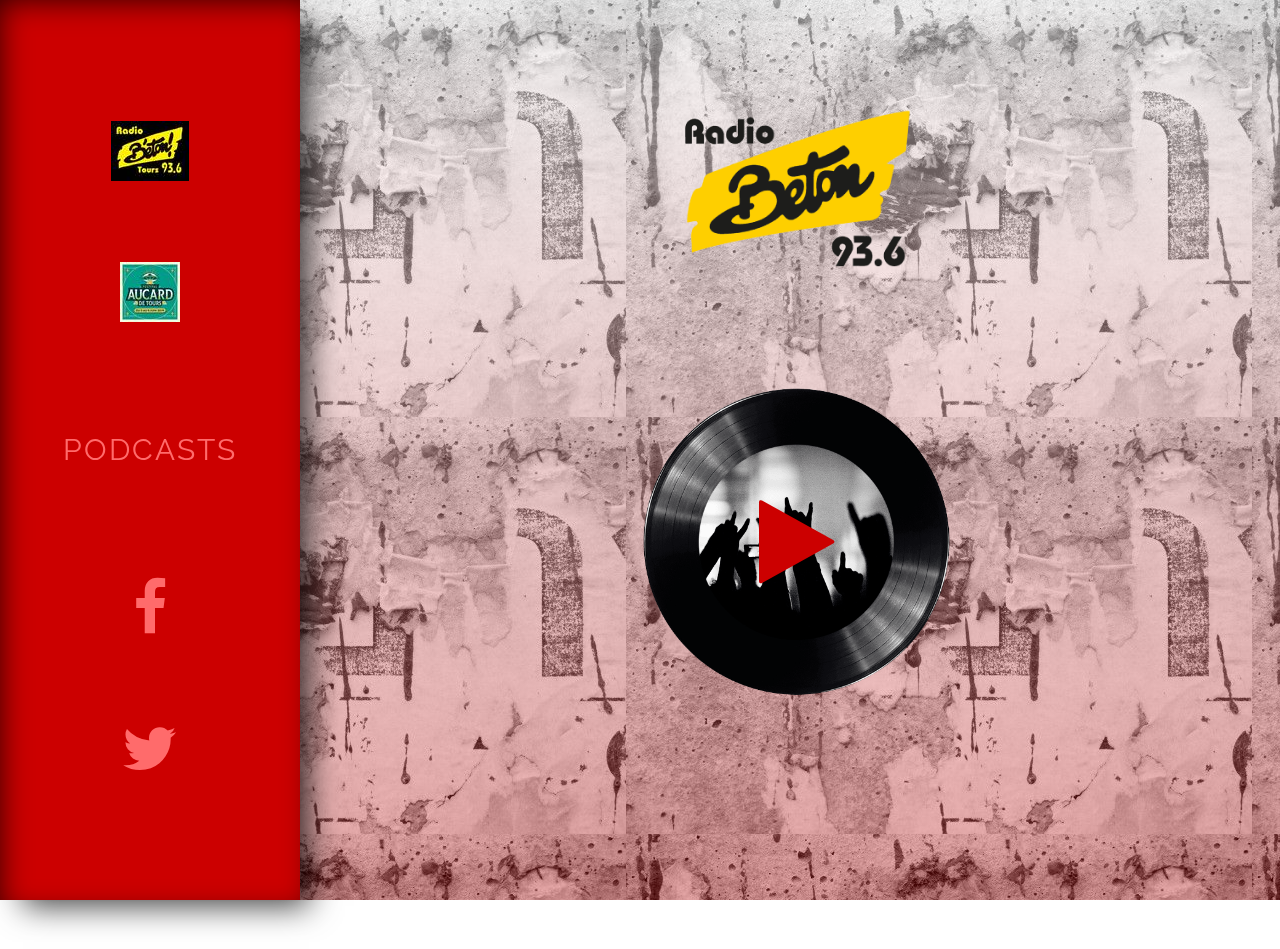
==== index.html @ 4acf1252 "console log en -" ====
<!DOCTYPE html>
<html lang="fr">

<head>

  <meta charset="UTF-8">
  <meta name="viewport" content="width=device-width, initial-scale=1">
  <meta http-equiv="X-UA-Compatible" content="ie=edge">
  <!-- CSS -->
  <link rel="stylesheet" href="style1.css">
  <!-- Font-awesome -->
  <link rel="stylesheet" href="https://cdnjs.cloudflare.com/ajax/libs/font-awesome/4.7.0/css/font-awesome.min.css">
  <!-- Google Fonts -->
  <link href="https://fonts.googleapis.com/css?family=Raleway:900" rel="stylesheet">
  <!-- CODELAB: Add link rel manifest -->
  <link rel="manifest" href="manifest.json">
  <!--  iOS meta tags and icons -->
  <meta name="apple-mobile-web-app-capable" content="yes">
  <meta name="apple-mobile-web-app-status-bar-style" content="black">
  <meta name="apple-mobile-web-app-title" content="RadioBeton">
  <link rel="apple-touch-icon" href="/img/logo152.png">
  <!-- Add description here -->
  <meta name="description" content="Radio Béton sur le Web">
  <!-- CODELAB: Add meta theme-color -->
  <meta name="theme-color" content="#e8e8e8" />

  <title>Radio Béton</title>
</head>

<body>
  <nav>
    <div class="screen">
      <!--SideNav-->
      <div id="mySidenav" class="left-nav">
        <div class="closebtn" onclick="closeNav()">&times;</div>

        <a class="beton" href="https://www.radiobeton.com/www/" aria-label="Aller sur le site de Radio Béton">
          <img src="img/betonlogo.jpg" alt="logo radio béton">
        </a>
        <a class="aucard" href="https://www.radiobeton.com/aucard/" aria-label="Aller sur le site d'Aucard de Tours">
          <img src="img/aucard-2019-carre-petit.jpg" alt="logo aucard de tours">
        </a>
        <a class="podcast" href="#" aria-label="Aller sur le site de podcasts de Radio Béton">
          <p>podcasts</p>
        </a>
        <a class="facebook" href="#">
          <span class="fa fa-facebook" aria-label="Nous suivre sur Facebook"></span>
        </a>
        <a class="twitter" href="#" aria-label="Nous suivre sur twitter">
          <span class="fa fa-twitter"></span>
        </a>
      </div>

    </div>
  </nav>
      <!--Page-->

    <header>
      <span id="menuhambuger" class="menuhamburger" onclick="openNav()">&#9776;</span>
      <img class="logo" src="img/custom-logo-rb-2.png" style="height:170px;" alt="logo radio beton">
    </header>

    
      <div class="record">

        <audio id="audioPlayer">
          <source src="https://direct.franceinter.fr/live/franceinter-midfi.mp3">
        </audio>

        <img src="img/Abbey_Music2.png" class="disc" id="disc" alt="image disque qui tourne">
        <span class="control" id="modelec"><i class="fa fa-play" id="icon"></i></span>

      </div>
    

    <footer>
        <section id="installBanner" class="banner">
          <button class="install" id="butInstall" aria-label="Install">Installer un lien</button> 
        </section>
    </footer>


  <script src="script.js"></script>
  <script src="main.js"></script>
  <script src="audio1.js"></script>
  <script src="install.js"></script>
 

</body>

</html>


<!--<body>-->
---- style1.css ----
html {
  width: 100%;
    height: 100%;
    background: linear-gradient(
    rgba(255, 255, 255, 0.45), 
    rgba(204, 0, 0, 0.308)
    ),url(img/affiche.jpg);
    background-attachment: fixed;
}

body{
  width: 95%;
  height: 95%;
  display: grid;
  grid-template-rows: 35% 50% 15%;
  grid-gap: 1%;
  grid-template-areas: 
    "header"
    "main"
    "footer";
}

/******************************************************
HEADER
**************************************************************/
header {
  grid-area: header;
  display: grid;
  grid-template-rows: 20% 80%;
  grid-template-columns: 15% 70% 15%;
  grid-template-areas: 
  "hamburger a a"
  "b logo c";
}

.menuhamburger{
  grid-area: hamburger;
  align-self: center;
  justify-self: center;
  font-size:30px;
  font-weight: 900;
  color:#CC0000;
  cursor:pointer;
}

.logo {
 grid-area: logo;
 justify-self: center;
 align-self: center;
 max-width: 80%;
}

/**********************************************************************
PLAYER
*******************************************************************/
.record {
  grid-area: main;
  display: grid;
  grid-template-rows: 10% 80% 10%;
  grid-template-columns: 10% 80% 10%;
  grid-template-areas: 
  "a a a"
  "b lec c"
  "d d d";
}
.disc {
  grid-area: lec;
  max-width: 80%;
  max-height: 100%;
  align-self: center;
  justify-self: center;
}

#modelec {
  grid-area: lec;
  align-self: center;
  justify-self: center;
  z-index: 2;
}

#modelec i {
  color: #CC0000;
  font-size: 4em;
}
/**** animation du disque  ***/

@-webkit-keyframes rotation {
  0% {
    transform: rotate(0deg);
  }
  to {
    transform: rotate(360deg);
  }
}

@keyframes rotation {
  0% {
    transform: rotate(0deg);
  }
  to {
    transform: rotate(360deg);
  }
}

/***************************************************************
Offline
*****************************************************************/
.deconnection {
  font-size: 2rem;
  font-weight: bold;
}
/******************************************************
Navigation
*******************************************************/

  .left-nav {
    height: 100%;
    width: 0;
    position: fixed;
    left: 0;
    top: 0;
    background-color: #CC0000;
    overflow-x: hidden;
    transition: 0.5s;
    box-shadow: inset 7px 8px 30px -7px rgba(0,0,0,0.75), 16px 13px 30px -7px rgba(0,0,0,0.75);
    display: grid;
    grid-template-rows: repeat(7, auto);
    grid-template-areas: 
    "paddingtop"
    "beton"
    "aucard"
    "podcast"
    "facebook"
    "twitter"
    "paddingbottom";
  }
  .beton{
    grid-area: beton;
  }
  .aucard{
    grid-area: aucard;
  }
  .podcast{
    grid-area: podcast;
  }
  .facebook{
    grid-area: facebook;
  }
  .twitter{
    grid-area: twitter;
  }
  .left-nav a {
    text-decoration: none;
    font-size: 20px;
    color: #818181;
    transition: 0.3s;
    display: flex;
    justify-content: center;
    align-items: center;
  }
  
  .left-nav a:hover, .offcanvas a:focus{
      color: #f1f1f1;
  }
  
  .left-nav .closebtn {
    position: absolute;
    top: 12px;
    right: 17px;
    font-size: 36px;
    margin-left: 20px;
    color: #fff;
  }
  
  .left-nav p {
    font-family: Raleway, Helvetica, Arial, sans-serif;
    font-size: 16px;
    font: 900;
    text-transform: uppercase;
    letter-spacing: 2px;
    color: rgb(255, 107, 107);
  }

  .left-nav span {
    font-size: 3em; 
    color:rgb(255, 107, 107);
  }


/**************************************************************
Bouton d'installation
***************************************************************/
footer {
  grid-area: footer;
}

.install {
    background: none;
    border: none;
    display: block;
    margin-left: auto;
    margin-right: auto;
    margin-top: 30px;
    margin-bottom: 15px;
    font-family: Raleway, Helvetica, Arial, sans-serif;
    font-size: 16px;
    text-transform: uppercase;
    letter-spacing: 2px;
    color: rgb(27, 25, 25);
  }
  
  .banner {
    display: none;
    align-content: center;
    justify-content: center;
  }
/***************************************************************************
Sur grand ecran
****************************************************************************/
 

  @media  all and (min-width: 1024px) {

    body{
      width: 95%;
      height: 95%;
      display: grid;
      grid-template-rows: 35% 45% 20%;
      grid-template-columns: 300px auto;
      grid-gap: 5%;
      grid-template-areas: 
        "nav header"
        "nav main"
        "nav footer";
    }

    .left-nav {
      overflow-x: visible;
      grid-area: nav;
      width: 300px;
    }

    .left-nav .closebtn, .menuhamburger{
      visibility: hidden;
    }

    .install , .left-nav p {
      font-size: 1.5em;
    }

    #modelec i {
      font-size: 6em;
    }
  
    .logo img {
      height: 100px;
    }

    .install {
      margin-top: 10px;
      padding-bottom: 15px;
      
    }
  }
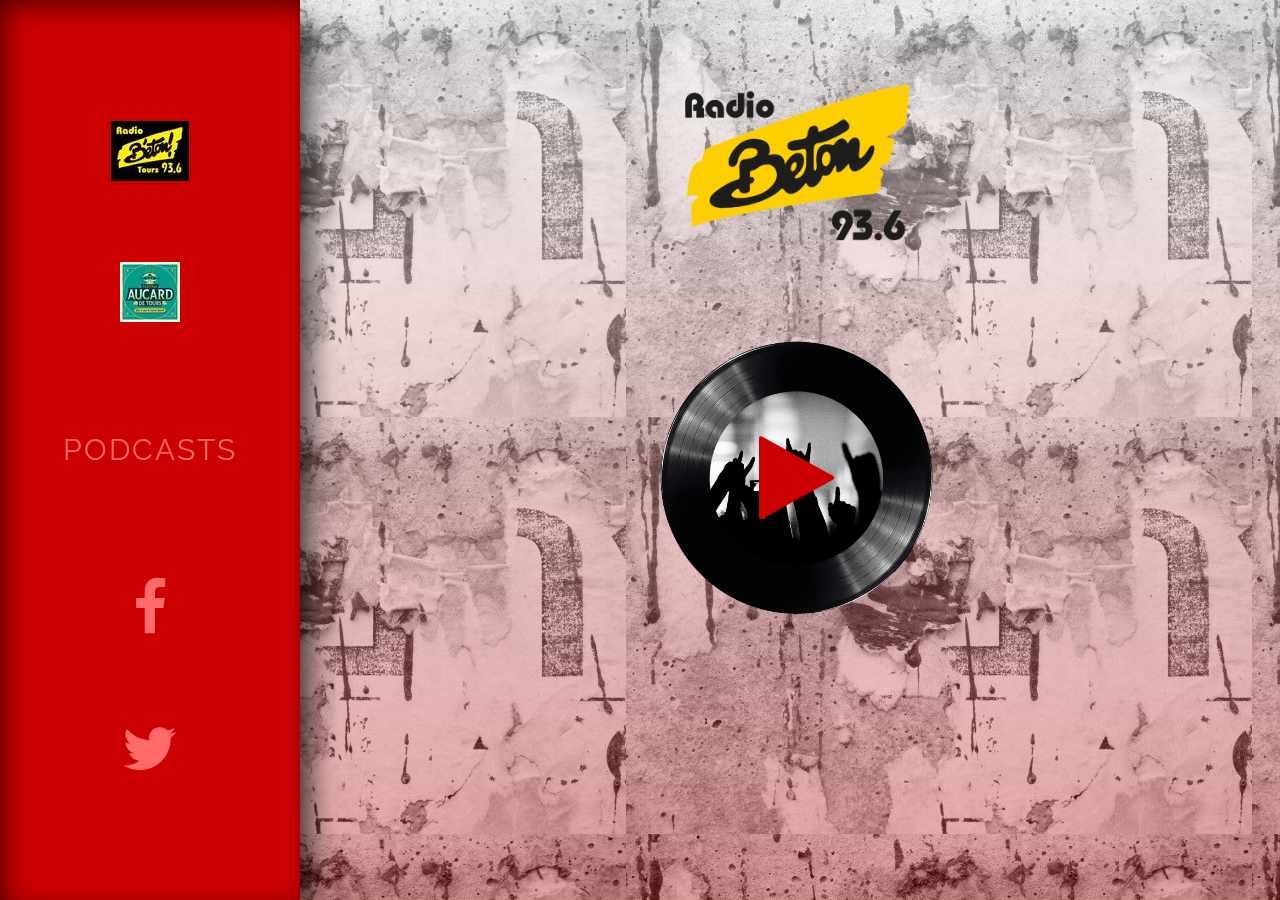
==== commit 6473bf63: "modif main" ====
--- a/index.html
+++ b/index.html
@@ -61,16 +61,16 @@
     </header>
 
     
-      <div class="record">
+    <div class="record">
 
-        <audio id="audioPlayer">
-          <source src="https://direct.franceinter.fr/live/franceinter-midfi.mp3">
-        </audio>
+      <audio id="audioPlayer">
+        <source src="https://direct.franceinter.fr/live/franceinter-midfi.mp3">
+      </audio>
 
-        <img src="img/Abbey_Music2.png" class="disc" id="disc" alt="image disque qui tourne">
-        <span class="control" id="modelec"><i class="fa fa-play" id="icon"></i></span>
+      <img src="img/Abbey_Music2.png" class="disc" id="disc" alt="image disque qui tourne">
+      <span class="control" id="modelec"><i class="fa fa-play" id="icon"></i></span>
 
-      </div>
+    </div>
     
 
     <footer>
--- a/style1.css
+++ b/style1.css
@@ -20,9 +20,10 @@
     "footer";
 }
 
-/******************************************************
-HEADER
-**************************************************************/
+/************************************************************************************************
+    HEADER
+*************************************************************************************************/
+
 header {
   grid-area: header;
   display: grid;
@@ -50,9 +51,10 @@
  max-width: 80%;
 }
 
-/**********************************************************************
-PLAYER
-*******************************************************************/
+/************************************************************************************************
+    PLAYER
+*************************************************************************************************/
+
 .record {
   grid-area: main;
   display: grid;
@@ -102,16 +104,18 @@
   }
 }
 
-/***************************************************************
-Offline
-*****************************************************************/
+/************************************************************************************************
+    OFFLINE
+*************************************************************************************************/
+
 .deconnection {
   font-size: 2rem;
   font-weight: bold;
 }
-/******************************************************
-Navigation
-*******************************************************/
+
+/************************************************************************************************
+    NAVIGATION
+*************************************************************************************************/
 
   .left-nav {
     height: 100%;
@@ -159,7 +163,7 @@
     align-items: center;
   }
   
-  .left-nav a:hover, .offcanvas a:focus{
+  .left-nav a:hover {
       color: #f1f1f1;
   }
   
@@ -187,11 +191,15 @@
   }
 
 
-/**************************************************************
-Bouton d'installation
-***************************************************************/
+/************************************************************************************************
+    INSTALLATION
+*************************************************************************************************/
+
 footer {
   grid-area: footer;
+  display: flex;
+  justify-content: center;
+  align-items: flex-end;
 }
 
 .install {
@@ -200,8 +208,6 @@
     display: block;
     margin-left: auto;
     margin-right: auto;
-    margin-top: 30px;
-    margin-bottom: 15px;
     font-family: Raleway, Helvetica, Arial, sans-serif;
     font-size: 16px;
     text-transform: uppercase;
@@ -214,52 +220,52 @@
     align-content: center;
     justify-content: center;
   }
-/***************************************************************************
-Sur grand ecran
-****************************************************************************/
- 
-
-  @media  all and (min-width: 1024px) {
-
-    body{
-      width: 95%;
-      height: 95%;
-      display: grid;
-      grid-template-rows: 35% 45% 20%;
-      grid-template-columns: 300px auto;
-      grid-gap: 5%;
-      grid-template-areas: 
-        "nav header"
-        "nav main"
-        "nav footer";
-    }
-
-    .left-nav {
-      overflow-x: visible;
-      grid-area: nav;
-      width: 300px;
-    }
-
-    .left-nav .closebtn, .menuhamburger{
-      visibility: hidden;
-    }
-
-    .install , .left-nav p {
-      font-size: 1.5em;
-    }
-
-    #modelec i {
-      font-size: 6em;
-    }
-  
-    .logo img {
-      height: 100px;
-    }
-
-    .install {
-      margin-top: 10px;
-      padding-bottom: 15px;
-      
-    }
-  }
-  
+
+/************************************************************************************************
+    ECRAN > 1024px
+*************************************************************************************************/
+
+@media  all and (min-width: 1024px) {
+
+  body{
+    width: 95%;
+    height: 95%;
+    display: grid;
+    grid-template-rows: 30% 40% 15%;
+    grid-template-columns: 300px auto;
+    grid-gap: 5%;
+    grid-template-areas: 
+      "nav header"
+      "nav main"
+      "nav footer";
+  }
+
+  .left-nav {
+    overflow-x: visible;
+    grid-area: nav;
+    width: 300px;
+  }
+
+  .left-nav .closebtn, .menuhamburger{
+    visibility: hidden;
+  }
+
+  .install , .left-nav p {
+    font-size: 1.5em;
+  }
+
+  #modelec i {
+    font-size: 6em;
+  }
+
+  .logo img {
+    height: 100px;
+  }
+
+  .install {
+    margin-top: 10px;
+    padding-bottom: 15px;
+    
+  }
+}
+
